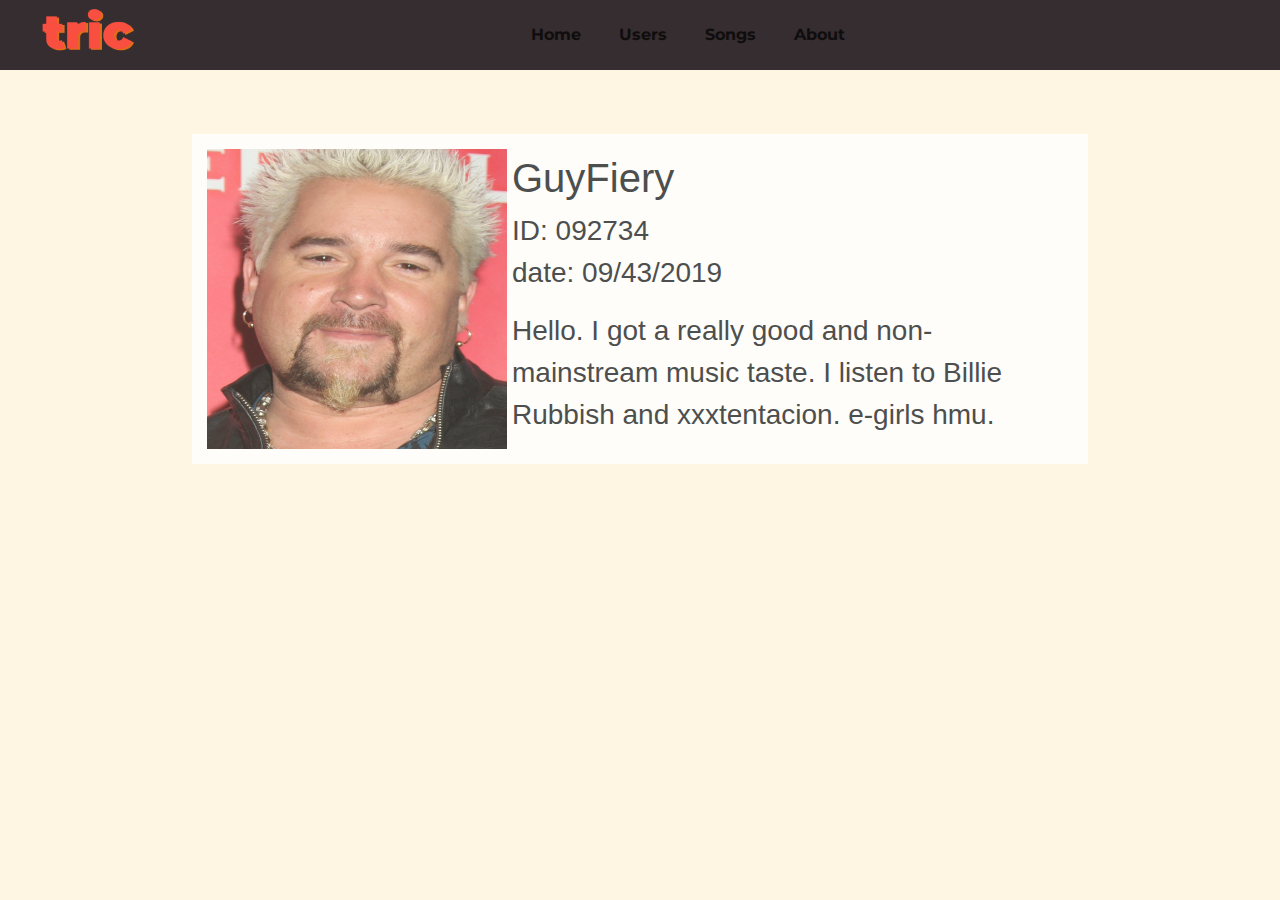
==== users/1.html @ b388a84f "cool" ====
<!doctype html>
<html lang="en">
<meta charset="utf-8">
<title>tric music | users</title>
<meta name="description" content="tric music">
<link rel="stylesheet" href="https://maxcdn.bootstrapcdn.com/bootstrap/4.3.1/css/bootstrap.min.css">
<meta name="author" content="Igor Anikieiev">
<script src="https://maxcdn.bootstrapcdn.com/bootstrap/3.4.0/js/bootstrap.min.js"></script>

<style>


@import url('https://fonts.googleapis.com/css?family=Montserrat:400,600,700,900|Raleway:400,500,600&display=swap&subset=cyrillic');

.row > .column {
  padding: 0 8px;
}

.row:after {
  content: "";
  display: table;
  clear: both;
}

.column {
  float: left;
  width: 25%;
}


.modal {
  display: none;
  position: fixed;
  z-index: 1;
  padding-top: 100px;
  left: 0;
  top: 0;
  width: 100%;
  height: 100%;
  overflow: auto;
  background-color: black;
}

.modal-content {
  position: relative;
  background-color: #fefefe;
  margin: auto;
  padding: 0;
  width: 90%;
  max-width: 1200px;
}


.close {
  color: white;
  position: absolute;
  top: 10px;
  right: 25px;
  font-size: 35px;
  font-weight: bold;
}

.close:hover,
.close:focus {
  color: #999;
  text-decoration: none;
  cursor: pointer;
}

.mySlides {
  display: none;
}

.prev,
.next {
  cursor: pointer;
  position: absolute;
  top: 50%;
  width: auto;
  padding: 16px;
  margin-top: -50px;
  color: white;
  font-weight: bold;
  font-size: 20px;
  transition: 0.6s ease;
  border-radius: 0 3px 3px 0;
  user-select: none;
  -webkit-user-select: none;
}


.next {
  right: 0;
  border-radius: 3px 0 0 3px;
}

.prev:hover,
.next:hover {
  background-color: rgba(0, 0, 0, 0.8);
}

.numbertext {
  color: #f2f2f2;
  font-size: 12px;
  padding: 8px 12px;
  position: absolute;
  top: 0;
}

.caption-container {
  text-align: center;
  background-color: black;
  padding: 2px 16px;
  color: white;
}

img.demo {
  opacity: 0.6;
}

.active,
.demo:hover {
  opacity: 1;
}

img.hover-shadow {
  transition: 0.3s;
}

.hover-shadow:hover {
  box-shadow: 0 4px 8px 0 rgba(0, 0, 0, 0.2), 0 6px 20px 0 rgba(0, 0, 0, 0.19);
}

.jumbotron {
  /**background-image: url("images/header.jpg");**/
  /**background-color: #FEF6E3;**/
  -webkit-animation: jumbotron 2s linear infinite alternate both;
          animation: jumbotron 2s linear infinite alternate both;
  background-size: cover;
  height: 93vh;
}

.color-change-2x {
        -webkit-animation: jumbotron 2s linear infinite alternate both;
                animation: jumbotron 2s linear infinite alternate both;
}

@-webkit-keyframes jumbotron {
  0% {
    background: #FFD3D0;
  }
  100% {
    background: #FEF6E3;
  }
}
@keyframes jumbotron {
  0% {
    background: #FFD3D0;
  }
  100% {
    background: #FEF6E3;
  }
}

.container {
font-family: "Montserrat";
font-size: 15pt;
font-weight: 600;
}

.jumbotron h1 {

  font-family: "Montserrat";
  font-size: 400pt;
  font-weight: 900;
  color: #F94F40;
}

.jumbotron h3 {

  font-family: "Montserrat";
  font-size: 15pt;
  font-weight: 700;
  color: #ffa7a0;
}

body {
  font-size: 28px;
  background-color: #FEF6E3;
  margin: 0;
  padding: 0;
}

.logo {
  float: left;
}

#navigation-container {
  width: 1200px;
  margin: 0 auto;
  height: 70px;
}

.navigation-bar {
  background-color: #352d2f;
  height: 70px;
  width: 100%;
  text-align:center;
}
.navigation-bar img{
float:left;
}
.navigation-bar ul {
  padding: 0px;
  margin: 0px;
  text-align: center;
  display:inline-block;
  vertical-align:top;
}

.navigation-bar li {
  list-style-type: none;
  padding: 0px;
  height: 24px;
  margin-top: 4px;
  margin-bottom: 4px;
  display: inline;
}

.navigation-bar li a {
  color: black;
  font-size: 16px;
  font-family: "Montserrat";
  font-weight: 700;
  text-decoration: none;
  line-height: 70px;
  padding: 5px 15px;
  opacity: 0.7;
}

#menu {
  float: right;
}

.tracking-in-expand {
        -webkit-animation: tracking-in-expand 0.7s cubic-bezier(0.215, 0.610, 0.355, 1.000) both;
                animation: tracking-in-expand 0.7s cubic-bezier(0.215, 0.610, 0.355, 1.000) both;
}

@-webkit-keyframes tracking-in-expand {
  0% {
    letter-spacing: -10em;
    opacity: 0;
  }
  40% {
    opacity: 0.6;
  }
  100% {
    opacity: 1;
  }
}
@keyframes tracking-in-expand {
  0% {
    letter-spacing: -10em;
    opacity: 0;
  }
  40% {
    opacity: 0.6;
  }
  100% {
    opacity: 1;
  }
}

.content {
margin-top: 5%;
}

#content_page
{
display: flex; justify-content: center;
flex-direction: column;
align-items: center;
margin-top: 5%;
margin: 0 auto;
}

.upic {
float: left;
padding: 5px;

background: white;
display: block;
}

.info {

text-align: left;
padding: 5px;
background: white;s
}

.content table {
margin-top:10px
}

.user_info {
margin: auto;
overflow: auto;
width: 70%;
opacity:0.8;
background: white;
padding: 10px;
}


</style>


</head>


<body>

<div class="navigation-bar">

  <div id="navigation-container">

    <img src="../logo.png" width="8%">

    <ul>
    <li><a href="../index.html">Home</a></li>
    <li><a href="../users.html">Users</a></li>
    <li><a href="../songs.html">Songs</a></li>
    <li><a href="../about.html">About</a></li>

    </ul>
  </div>
  </div>


<div class="content" >
<div class="user_info">
    <div class="upic">
    <img src="../images/user1.jpg" width='300px' height='300px'>
    </div>
    <div class="info"></div>
    <h1>GuyFiery</h1>
    <p>ID: 092734
    <br>date: 09/43/2019</p>
    <p class = "bio">
Hello. I got a really good and non-mainstream music taste. I listen to Billie Rubbish and xxxtentacion. e-girls hmu.
</div>
</div>
</div>

  </div>
</div>
</div>




</div>

</html>
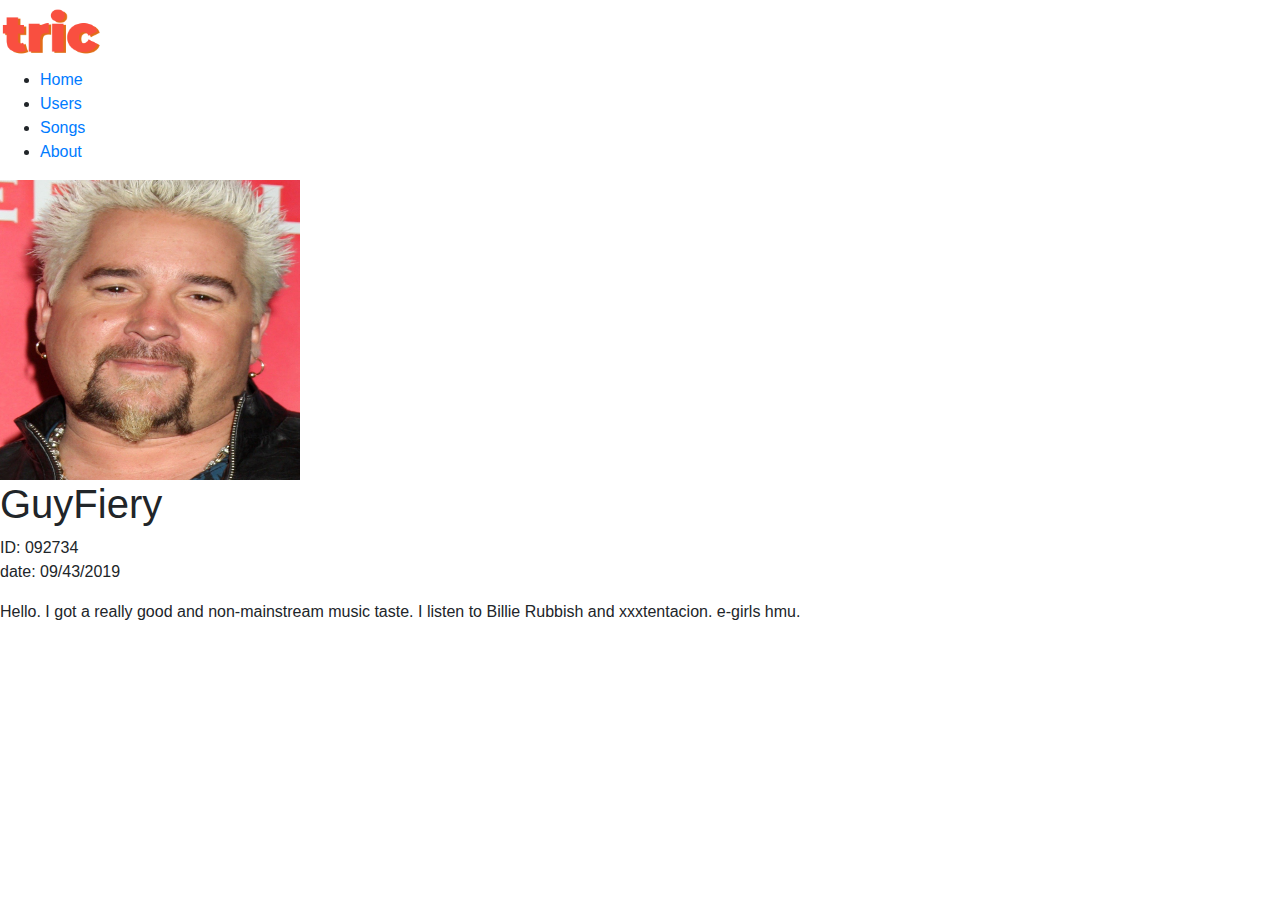
==== commit f18cbd73: "doc updated" ====
--- a/users/1.html
+++ b/users/1.html
@@ -5,317 +5,8 @@
 <meta name="description" content="tric music">
 <link rel="stylesheet" href="https://maxcdn.bootstrapcdn.com/bootstrap/4.3.1/css/bootstrap.min.css">
 <meta name="author" content="Igor Anikieiev">
+<link rel="stylesheet" href="../stylesheets/stylesheet.css">
 <script src="https://maxcdn.bootstrapcdn.com/bootstrap/3.4.0/js/bootstrap.min.js"></script>
-
-<style>
-
-
-@import url('https://fonts.googleapis.com/css?family=Montserrat:400,600,700,900|Raleway:400,500,600&display=swap&subset=cyrillic');
-
-.row > .column {
-  padding: 0 8px;
-}
-
-.row:after {
-  content: "";
-  display: table;
-  clear: both;
-}
-
-.column {
-  float: left;
-  width: 25%;
-}
-
-
-.modal {
-  display: none;
-  position: fixed;
-  z-index: 1;
-  padding-top: 100px;
-  left: 0;
-  top: 0;
-  width: 100%;
-  height: 100%;
-  overflow: auto;
-  background-color: black;
-}
-
-.modal-content {
-  position: relative;
-  background-color: #fefefe;
-  margin: auto;
-  padding: 0;
-  width: 90%;
-  max-width: 1200px;
-}
-
-
-.close {
-  color: white;
-  position: absolute;
-  top: 10px;
-  right: 25px;
-  font-size: 35px;
-  font-weight: bold;
-}
-
-.close:hover,
-.close:focus {
-  color: #999;
-  text-decoration: none;
-  cursor: pointer;
-}
-
-.mySlides {
-  display: none;
-}
-
-.prev,
-.next {
-  cursor: pointer;
-  position: absolute;
-  top: 50%;
-  width: auto;
-  padding: 16px;
-  margin-top: -50px;
-  color: white;
-  font-weight: bold;
-  font-size: 20px;
-  transition: 0.6s ease;
-  border-radius: 0 3px 3px 0;
-  user-select: none;
-  -webkit-user-select: none;
-}
-
-
-.next {
-  right: 0;
-  border-radius: 3px 0 0 3px;
-}
-
-.prev:hover,
-.next:hover {
-  background-color: rgba(0, 0, 0, 0.8);
-}
-
-.numbertext {
-  color: #f2f2f2;
-  font-size: 12px;
-  padding: 8px 12px;
-  position: absolute;
-  top: 0;
-}
-
-.caption-container {
-  text-align: center;
-  background-color: black;
-  padding: 2px 16px;
-  color: white;
-}
-
-img.demo {
-  opacity: 0.6;
-}
-
-.active,
-.demo:hover {
-  opacity: 1;
-}
-
-img.hover-shadow {
-  transition: 0.3s;
-}
-
-.hover-shadow:hover {
-  box-shadow: 0 4px 8px 0 rgba(0, 0, 0, 0.2), 0 6px 20px 0 rgba(0, 0, 0, 0.19);
-}
-
-.jumbotron {
-  /**background-image: url("images/header.jpg");**/
-  /**background-color: #FEF6E3;**/
-  -webkit-animation: jumbotron 2s linear infinite alternate both;
-          animation: jumbotron 2s linear infinite alternate both;
-  background-size: cover;
-  height: 93vh;
-}
-
-.color-change-2x {
-        -webkit-animation: jumbotron 2s linear infinite alternate both;
-                animation: jumbotron 2s linear infinite alternate both;
-}
-
-@-webkit-keyframes jumbotron {
-  0% {
-    background: #FFD3D0;
-  }
-  100% {
-    background: #FEF6E3;
-  }
-}
-@keyframes jumbotron {
-  0% {
-    background: #FFD3D0;
-  }
-  100% {
-    background: #FEF6E3;
-  }
-}
-
-.container {
-font-family: "Montserrat";
-font-size: 15pt;
-font-weight: 600;
-}
-
-.jumbotron h1 {
-
-  font-family: "Montserrat";
-  font-size: 400pt;
-  font-weight: 900;
-  color: #F94F40;
-}
-
-.jumbotron h3 {
-
-  font-family: "Montserrat";
-  font-size: 15pt;
-  font-weight: 700;
-  color: #ffa7a0;
-}
-
-body {
-  font-size: 28px;
-  background-color: #FEF6E3;
-  margin: 0;
-  padding: 0;
-}
-
-.logo {
-  float: left;
-}
-
-#navigation-container {
-  width: 1200px;
-  margin: 0 auto;
-  height: 70px;
-}
-
-.navigation-bar {
-  background-color: #352d2f;
-  height: 70px;
-  width: 100%;
-  text-align:center;
-}
-.navigation-bar img{
-float:left;
-}
-.navigation-bar ul {
-  padding: 0px;
-  margin: 0px;
-  text-align: center;
-  display:inline-block;
-  vertical-align:top;
-}
-
-.navigation-bar li {
-  list-style-type: none;
-  padding: 0px;
-  height: 24px;
-  margin-top: 4px;
-  margin-bottom: 4px;
-  display: inline;
-}
-
-.navigation-bar li a {
-  color: black;
-  font-size: 16px;
-  font-family: "Montserrat";
-  font-weight: 700;
-  text-decoration: none;
-  line-height: 70px;
-  padding: 5px 15px;
-  opacity: 0.7;
-}
-
-#menu {
-  float: right;
-}
-
-.tracking-in-expand {
-        -webkit-animation: tracking-in-expand 0.7s cubic-bezier(0.215, 0.610, 0.355, 1.000) both;
-                animation: tracking-in-expand 0.7s cubic-bezier(0.215, 0.610, 0.355, 1.000) both;
-}
-
-@-webkit-keyframes tracking-in-expand {
-  0% {
-    letter-spacing: -10em;
-    opacity: 0;
-  }
-  40% {
-    opacity: 0.6;
-  }
-  100% {
-    opacity: 1;
-  }
-}
-@keyframes tracking-in-expand {
-  0% {
-    letter-spacing: -10em;
-    opacity: 0;
-  }
-  40% {
-    opacity: 0.6;
-  }
-  100% {
-    opacity: 1;
-  }
-}
-
-.content {
-margin-top: 5%;
-}
-
-#content_page
-{
-display: flex; justify-content: center;
-flex-direction: column;
-align-items: center;
-margin-top: 5%;
-margin: 0 auto;
-}
-
-.upic {
-float: left;
-padding: 5px;
-
-background: white;
-display: block;
-}
-
-.info {
-
-text-align: left;
-padding: 5px;
-background: white;s
-}
-
-.content table {
-margin-top:10px
-}
-
-.user_info {
-margin: auto;
-overflow: auto;
-width: 70%;
-opacity:0.8;
-background: white;
-padding: 10px;
-}
-
-
-</style>
-
 
 </head>
 
